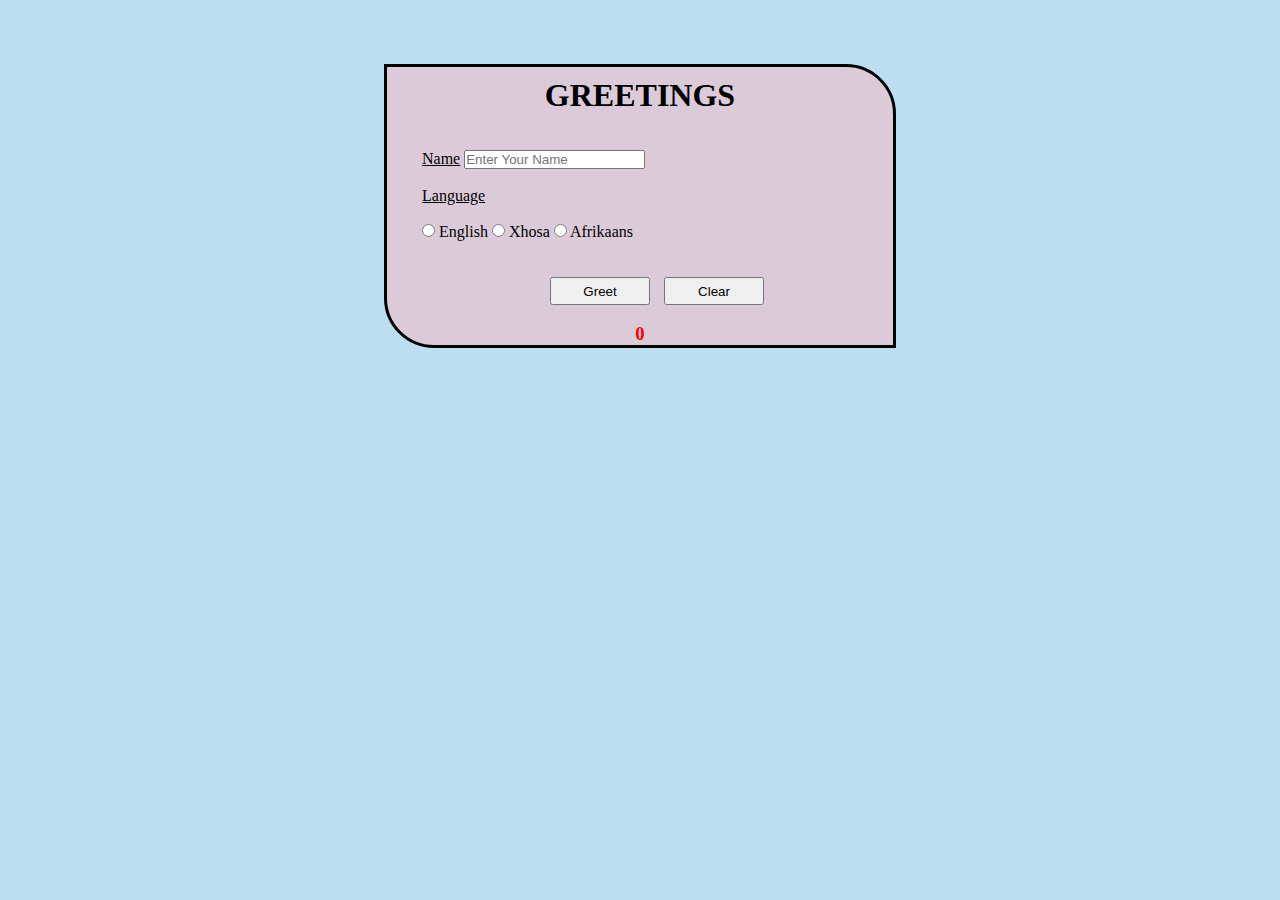
==== index.html @ f3756fd7 "First Commit" ====
<!DOCTYPE html>
<html lang="en">

<head>
  <meta charset="UTF-8" />
  <meta http-equiv="X-UA-Compatible" content="IE=edge" />
  <meta name="viewport" content="width=device-width, initial-scale=1.0" />
  <title>Greetings</title>
  <link rel="stylesheet" href="style.css">
</head>

<body>
  <div class="container">
    <h1>GREETINGS</h1>
    <br>
    <br>
    <form onsubmit="greeting(event)">

      <div class="num1">
        <label for="username" style="margin-left: 35px; text-decoration: underline;">Name</label>
        <input type="text" name="username" id="username" placeholder="Enter Your Name">
      </div>


      <br>
      <!-- create three radio buttons with English ,xhosa , afrikaans -->
      <label for="language" style="margin-left: 35px; text-decoration: underline;" >Language</label>
      <br><br>
      <input type="radio" name="language" value="English" id="english" style="margin-left: 35px">
      <label for="english">English</label>
      <input type="radio" name="language" value="Xhosa" id="xhosa">
      <label for="xhosa">Xhosa</label>
      <input type="radio" name="language" value="Afrikaans" id="afrikaans">
      <label for="afrikaans">Afrikaans</label>
      <br>
      <br>
      <br>
      <!-- div that will store my usernames -->
      
      <button type="submit" style="margin-left: 163px; width: 100px; height: 28px" onclick="countUsers()">Greet</button>
      <!-- button to clear -->
      <button type="reset" style="margin-left: 10px; width: 100px; height: 28px" class="clear"onclick="clearLocalStorage(event)">Clear</button>
      <br>
      <br>
      <h3 class="counter" id="text" style="text-align: center;">0</h3>
    </form>
  </div>
  <div id="message">
      </div>
  <script src="greet.js"></script>
  <!-- <script src="store.js"></script> -->
</body>

</html>
---- style.css ----
*{
    margin: 0;
    padding: 0;
    box-sizing: border-box;
}
.container{
    width: 40%;
    height: 40%;
    margin:5% 30%;
    background-color: #DBCBD8;

    border-radius: 0px 50px;
    /* box-shadow: 0 0 10px rgba(0,0,0,0.5); */
    border: 3px solid black;
}
body{
    background-color: #BBDEF0;
}
.counter{
    color: red;
}
.username{
    color: blue;

}
h1{
    text-align: center;
    color: black;
    margin-top: 10px;
}
#message{
    text-align: center;
    color: black;
    font-size: 40px;
    font-weight: 700;
}
/* button on hover */
button:hover{
    background-color: #DBCBD8;
    color: black;
    border: 1px solid black;
    border-radius: 20px;
}
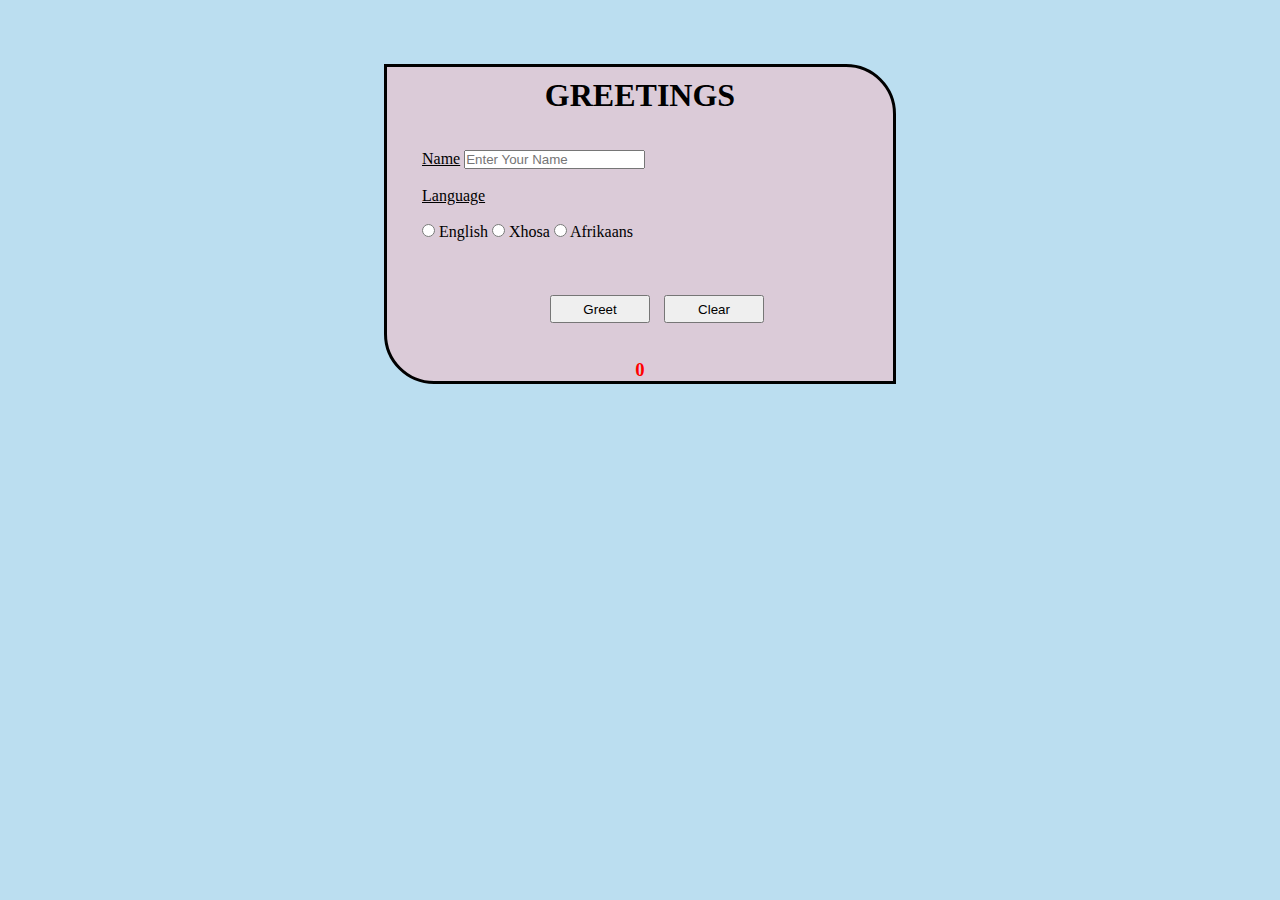
==== commit 77a4cf35: ""Made My Site Responsive"" ====
--- a/index.html
+++ b/index.html
@@ -6,49 +6,56 @@
   <meta http-equiv="X-UA-Compatible" content="IE=edge" />
   <meta name="viewport" content="width=device-width, initial-scale=1.0" />
   <title>Greetings</title>
-  <link rel="stylesheet" href="style.css">
+  <link rel="stylesheet" href="./CSS/style.css">
 </head>
 
 <body>
   <div class="container">
-    <h1>GREETINGS</h1>
+    <div class="main">
+      <h1>GREETINGS</h1>
     <br>
     <br>
-    <form onsubmit="greeting(event)">
+    <!-- <form onsubmit=""> -->
 
-      <div class="num1">
-        <label for="username" style="margin-left: 35px; text-decoration: underline;">Name</label>
-        <input type="text" name="username" id="username" placeholder="Enter Your Name">
-      </div>
+    <div class="num1">
+      <label for="username" style="margin-left: 35px; text-decoration: underline;">Name</label>
+      <input type="text" name="username" id="username" placeholder="Enter Your Name">
+    </div>
 
 
-      <br>
-      <!-- create three radio buttons with English ,xhosa , afrikaans -->
-      <label for="language" style="margin-left: 35px; text-decoration: underline;" >Language</label>
-      <br><br>
-      <input type="radio" name="language" value="English" id="english" style="margin-left: 35px">
-      <label for="english">English</label>
-      <input type="radio" name="language" value="Xhosa" id="xhosa">
-      <label for="xhosa">Xhosa</label>
-      <input type="radio" name="language" value="Afrikaans" id="afrikaans">
-      <label for="afrikaans">Afrikaans</label>
-      <br>
-      <br>
-      <br>
-      <!-- div that will store my usernames -->
-      
-      <button type="submit" style="margin-left: 163px; width: 100px; height: 28px" onclick="countUsers()">Greet</button>
+    <br>
+    <!-- create three radio buttons with English ,xhosa , afrikaans -->
+    <label for="language" style="margin-left: 35px; text-decoration: underline;">Language</label>
+    <br><br>
+    <input type="radio" name="language" value="English" id="english" style="margin-left: 35px">
+    <label for="english">English</label>
+    <input type="radio" name="language" value="Xhosa" id="xhosa">
+    <label for="xhosa">Xhosa</label>
+    <input type="radio" name="language" value="Afrikaans" id="afrikaans">
+    <label for="afrikaans">Afrikaans</label>
+  </div>
+    <br>
+    <br>
+    <br>
+    <!-- div that will store my usernames -->
+    <div class="btn">
+      <button type="submit"
+        onclick="greetingMsg()" class="btn1">Greet</button>
       <!-- button to clear -->
-      <button type="reset" style="margin-left: 10px; width: 100px; height: 28px" class="clear"onclick="clearLocalStorage(event)">Clear</button>
-      <br>
-      <br>
-      <h3 class="counter" id="text" style="text-align: center;">0</h3>
-    </form>
+      <button type="reset" class="btn2"
+        onclick="clearLocalStorage(event)">Clear</button>
+    </div>
+    <br>
+    <br>
+    <h3 class="counter" id="text" style="text-align: center;">0</h3>
+    <!-- </form> -->
   </div>
   <div id="message">
-      </div>
-  <script src="greet.js"></script>
-  <!-- <script src="store.js"></script> -->
+  </div>
+  <script src="./JS/greetFactory.js"></script>
+
+  <script src="./JS/greet.js"></script>
+
 </body>
 
 </html>--- a/CSS/style.css
+++ b/CSS/style.css
@@ -0,0 +1,82 @@
+* {
+    margin: 0;
+    padding: 0;
+    box-sizing: border-box;
+}
+
+.container {
+    width: 40%;
+    height: 40%;
+    margin: 5% 30%;
+    background-color: #DBCBD8;
+
+    border-radius: 0px 50px;
+    /* box-shadow: 0 0 10px rgba(0,0,0,0.5); */
+    border: 3px solid black;
+}
+
+body {
+    background-color: #BBDEF0;
+}
+
+.counter {
+    color: red;
+}
+
+.username {
+    color: blue;
+
+}
+.btn1{
+    margin-left: 163px; 
+    width: 100px; 
+    height: 28px;
+}
+.btn2{
+    margin-left: 10px; 
+    width: 100px; 
+    height: 28px;
+}
+h1 {
+    text-align: center;
+    color: black;
+    margin-top: 10px;
+}
+
+#message {
+    text-align: center;
+    color: black;
+    font-size: 40px;
+    font-weight: 700;
+}
+
+/* button on hover */
+button:hover {
+    background-color: #DBCBD8;
+    color: black;
+    border: 1px solid black;
+    border-radius: 20px;
+}
+/* media queries for screens smaller than 400px */
+@media screen and (max-width: 600px) {
+    .container {
+        width: 90%;
+        height: 400px;
+        margin: 40% 5% 0% 5%;
+    }
+    .btn{
+        display: flex;
+        justify-content: center;
+        align-items: center;
+
+    }
+    .btn1{
+        margin:0;
+    }
+    #message {
+        font-size: 25px;
+    }
+    .counter{
+        font-size: 48px;
+    }
+}